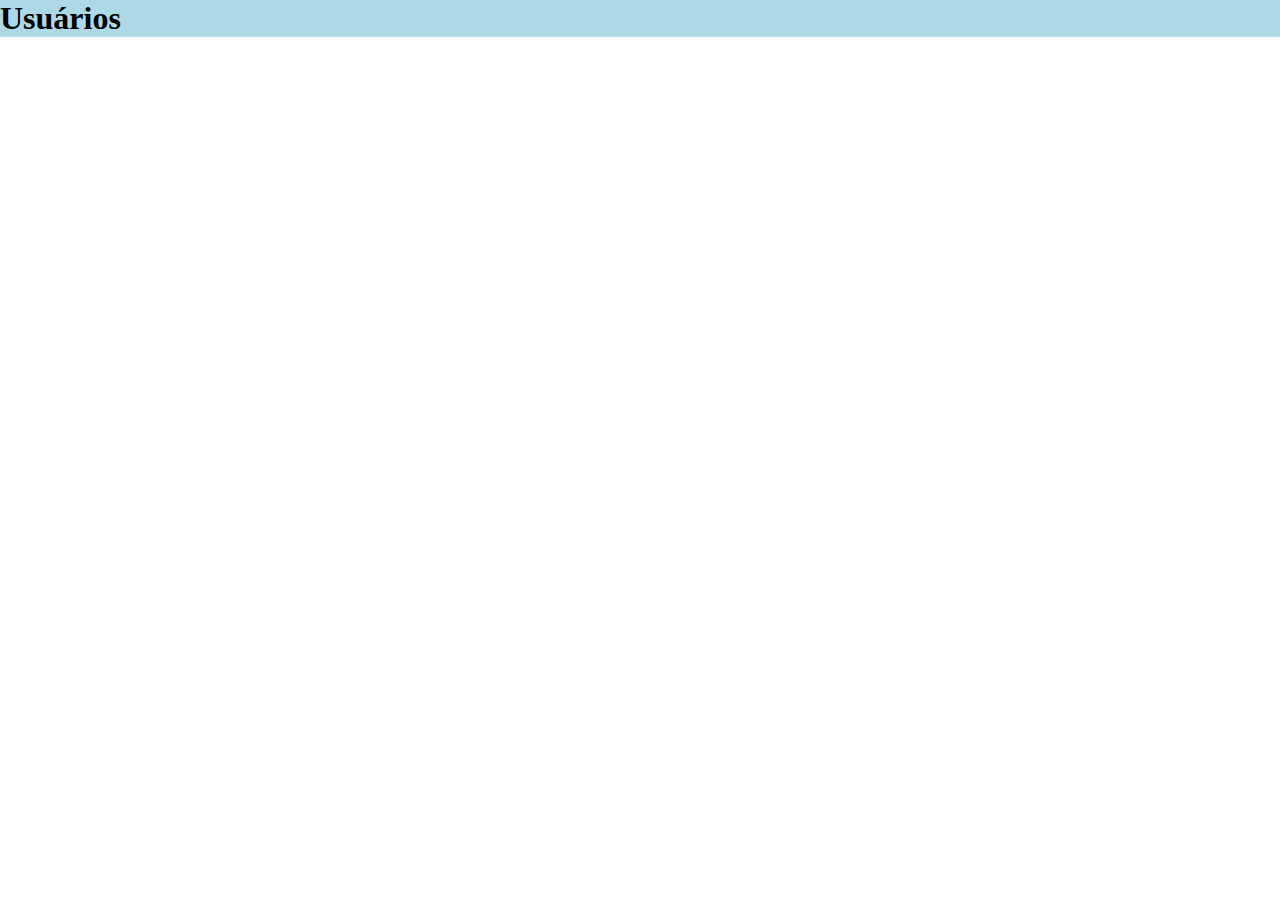
==== ex8/index.html @ 38c56819 "ex8 começo" ====
<!DOCTYPE html>
<html lang="pt-br">
<head>
  <meta charset="UTF-8">
  <meta http-equiv="X-UA-Compatible" content="IE=edge">
  <meta name="viewport" content="width=device-width, initial-scale=1.0">
  <script src="index.js" async></script>
  <link rel="stylesheet" href="style.css">
  <title>DEVinHouse | EX 8</title>
</head>
<body>
  <header>
    <h1>Usuários</h1>
  </header>
  <div>
  <ul id="lista">
  </ul>
  </div>
  
  
</body>
</html>
---- ex8/style.css ----
* {
  margin: 0;
  padding: 0;
  vertical-align: baseline;
}

ol,
ul {
  list-style: none;
}

body{
  display: flex;
  flex-direction: column;
}

header{
  width: 100vw;
  background-color: lightblue;
}

.lista{
  display: flex;
  flex-direction: row;
  flex-wrap: wrap;
  justify-content: space-between;
}

.itemLista{
  display: flex;
  flex-direction: column;
  border: 1px solid lightgray;
  border-radius: 5px;
}
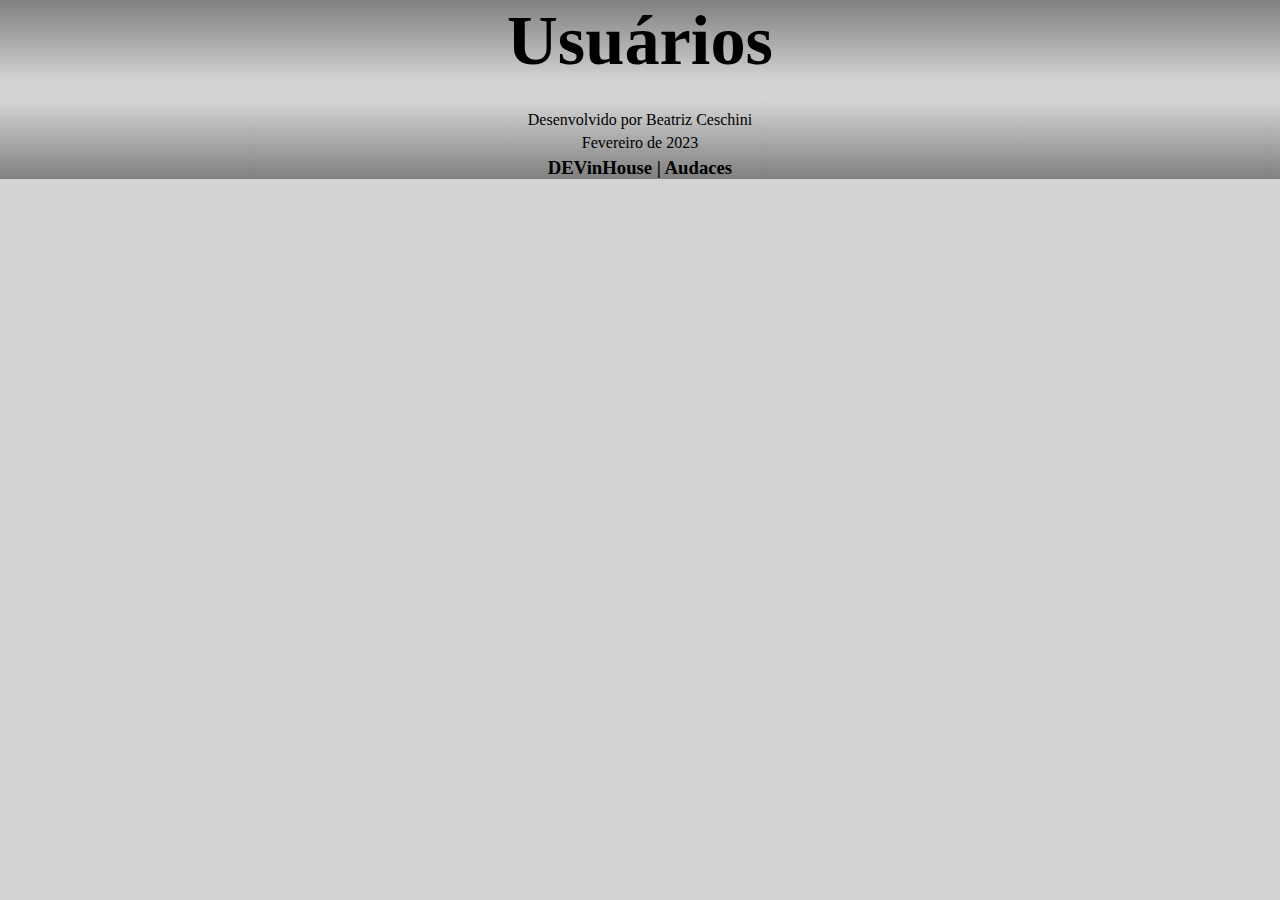
==== commit 443233cf: "css e melhorias" ====
--- a/ex8/index.html
+++ b/ex8/index.html
@@ -16,7 +16,10 @@
   <ul id="lista">
   </ul>
   </div>
-  
-  
+  <footer>
+    <p> Desenvolvido por Beatriz Ceschini</p>
+    <p>Fevereiro de 2023</p>
+    <h3>DEVinHouse | Audaces</h3>
+   </footer>   
 </body>
 </html>--- a/ex8/style.css
+++ b/ex8/style.css
@@ -12,23 +12,52 @@
 body{
   display: flex;
   flex-direction: column;
+  background-color: lightgray;
 }
 
 header{
   width: 100vw;
-  background-color: lightblue;
+  background: linear-gradient(gray , lightgray);
+  text-align: center;
+  padding: 20px 20px auto;
+  margin-bottom: 20px;
+  font-size: 2.2rem;
 }
 
-.lista{
+#lista{
   display: flex;
   flex-direction: row;
   flex-wrap: wrap;
-  justify-content: space-between;
+  justify-content: space-around;
 }
 
-.itemLista{
+li{
   display: flex;
   flex-direction: column;
-  border: 1px solid lightgray;
+  width: 45vw;
+  border: 2px solid gray;
   border-radius: 5px;
+  margin: 10px;
+  align-items: center;
+  padding: 15px;
+}
+
+li h5{
+  font-size: 2rem;
+}
+
+li img{
+  width: 20vw;
+}
+
+footer{
+  width: 100vw;
+  margin-top: auto;
+  background: linear-gradient( lightgray, gray);
+  text-align: center;
+  padding-top: 5px;
+}
+
+footer p{
+  margin: 5px;
 }